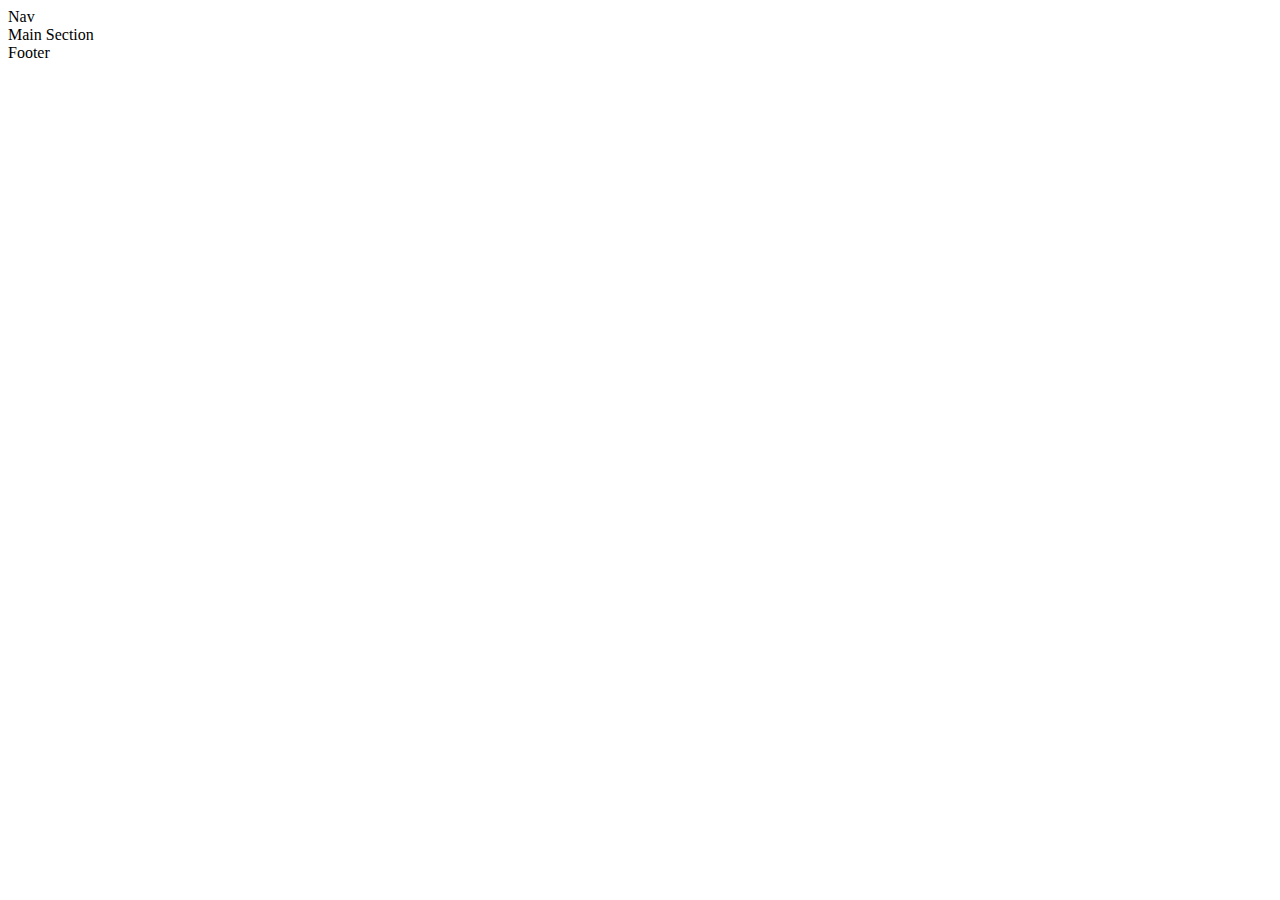
==== index.html @ 63e86d24 "Init Html Project" ====
<!DOCTYPE html>
<html lang="en">
	<head>
		<meta charset="UTF-8" />
		<meta
			name="viewport"
			content="width=device-width, initial-scale=1.0"
		/>
		<title>Explore Html</title>
	</head>
	<body>
		<header><nav>Nav</nav></header>
		<main><section>Main Section</section></main>
		<footer>Footer</footer>
	</body>
</html>
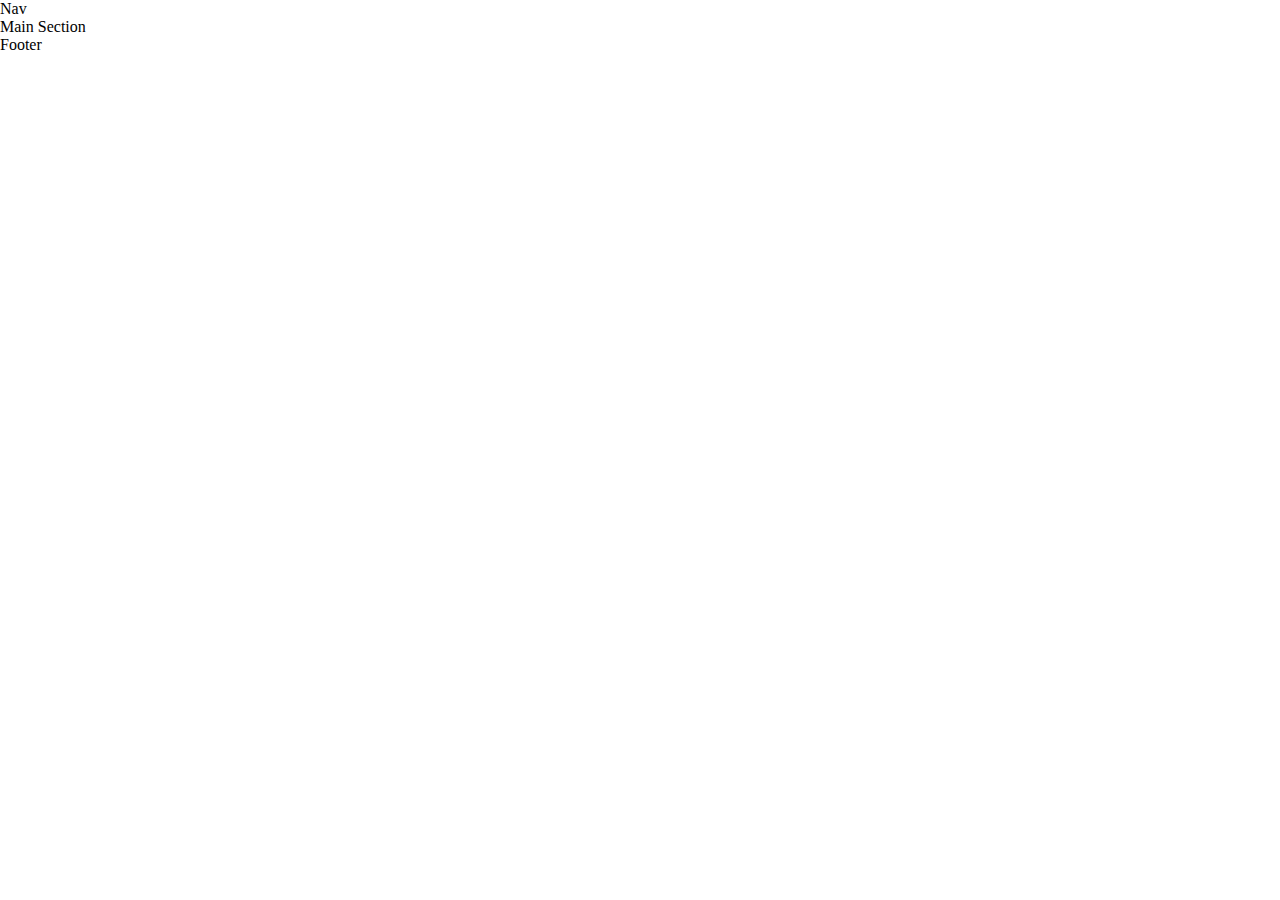
==== commit f411d9dd: "link css file" ====
--- a/index.html
+++ b/index.html
@@ -6,7 +6,16 @@
 			name="viewport"
 			content="width=device-width, initial-scale=1.0"
 		/>
-		<title>Explore Html</title>
+		<link
+			rel="shortcut icon"
+			href="./public/favicon.ico"
+			type="image/x-icon"
+		/>
+		<link
+			rel="stylesheet"
+			href="./src/styles/style.css"
+		/>
+		<title>Web Skeleton</title>
 	</head>
 	<body>
 		<header><nav>Nav</nav></header>
--- a/src/styles/style.css
+++ b/src/styles/style.css
@@ -0,0 +1,6 @@
+* {
+	margin: 0;
+	padding: 0;
+	border: none;
+	box-sizing: border-box;
+}
